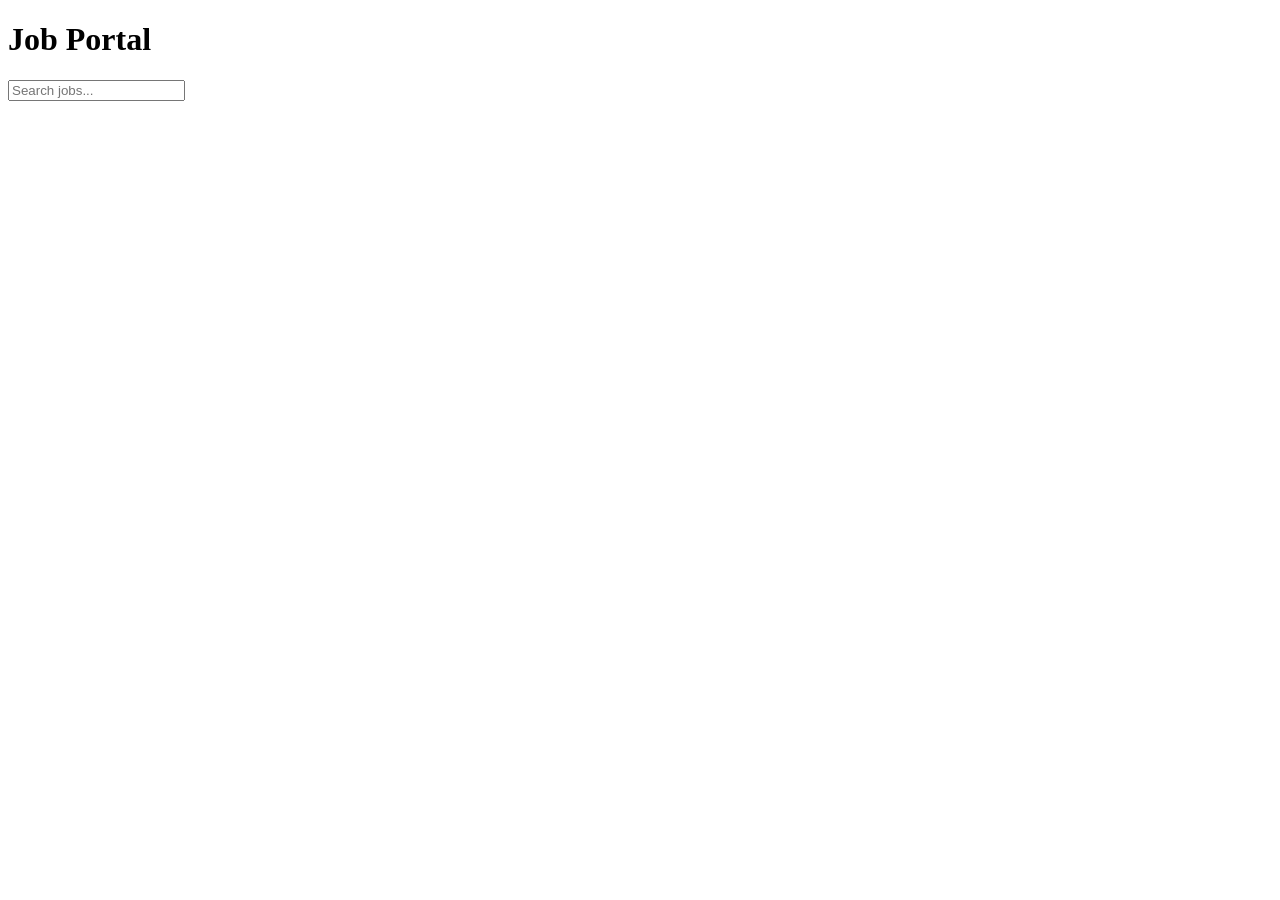
==== index.html @ 63076eab "Create index.html" ====
<!DOCTYPE html>
<html>
<head>
    <title>Job Portal</title>
    <link rel="stylesheet" href="css/style.css">
</head>

<body>

<h1>Job Portal</h1>

<input type="text" id="search" placeholder="Search jobs...">

<div id="jobs-container"></div>

<script src="js/jobs.js"></script>
<script src="js/script.js"></script>

</body>
</html>
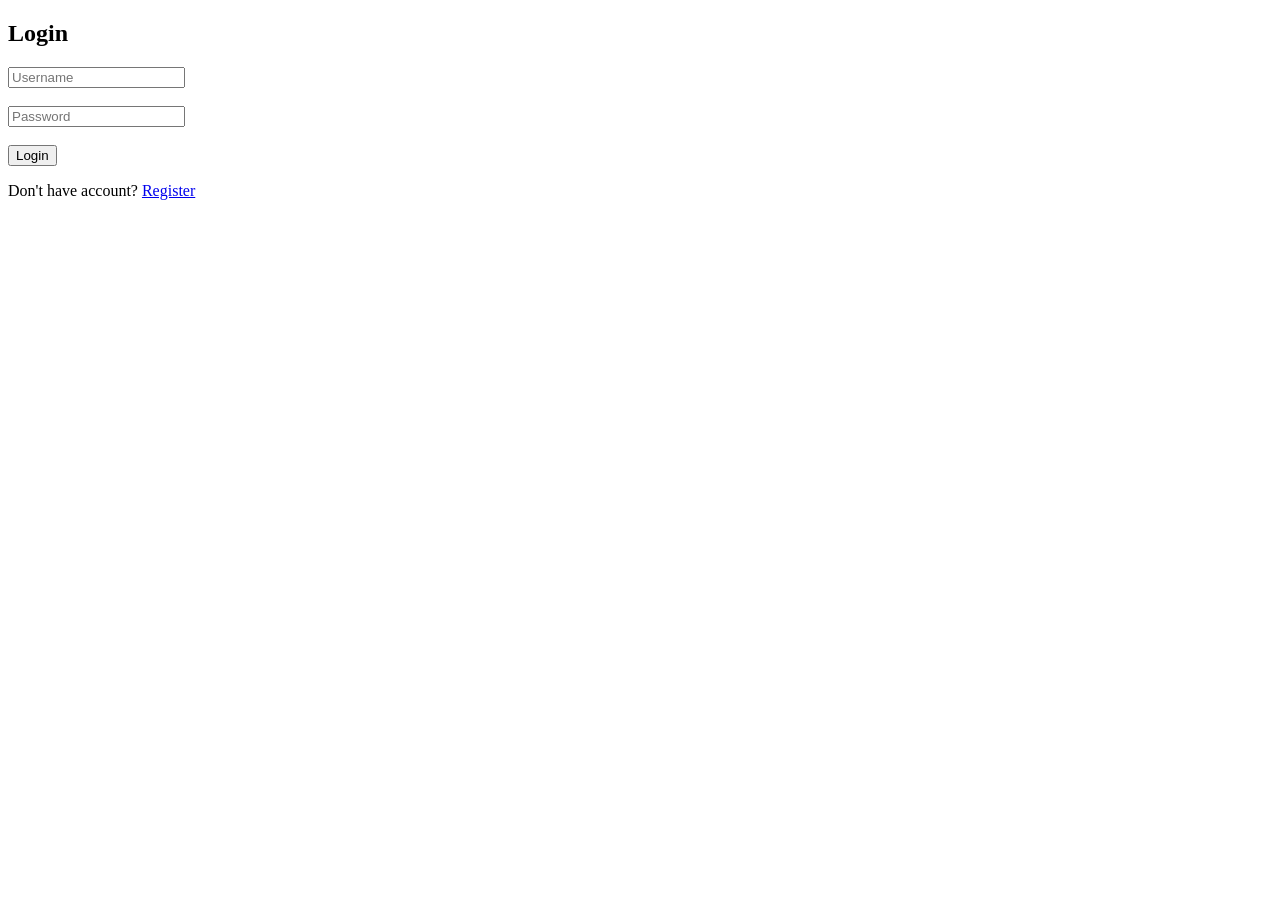
==== commit 57f2819e: "Update index.html" ====
--- a/index.html
+++ b/index.html
@@ -12,6 +12,11 @@
 <input type="text" id="search" placeholder="Search jobs...">
 
 <div id="jobs-container"></div>
+    <script>
+if (localStorage.getItem("loggedIn") !== "true") {
+    window.location.href = "login.html";
+}
+</script>
 
 <script src="js/jobs.js"></script>
 <script src="js/script.js"></script>
--- a/css/style.css
+++ b/css/style.css
@@ -0,0 +1,19 @@
+body {
+    font-family: Arial;
+    padding: 20px;
+    background-color: #f5f5f5;
+}
+
+#jobs-container div {
+    background: white;
+    padding: 15px;
+    margin: 10px 0;
+    border-radius: 8px;
+    box-shadow: 0 0 5px rgba(0,0,0,0.1);
+}
+
+button {
+    margin-right: 10px;
+    padding: 5px 10px;
+    cursor: pointer;
+}
